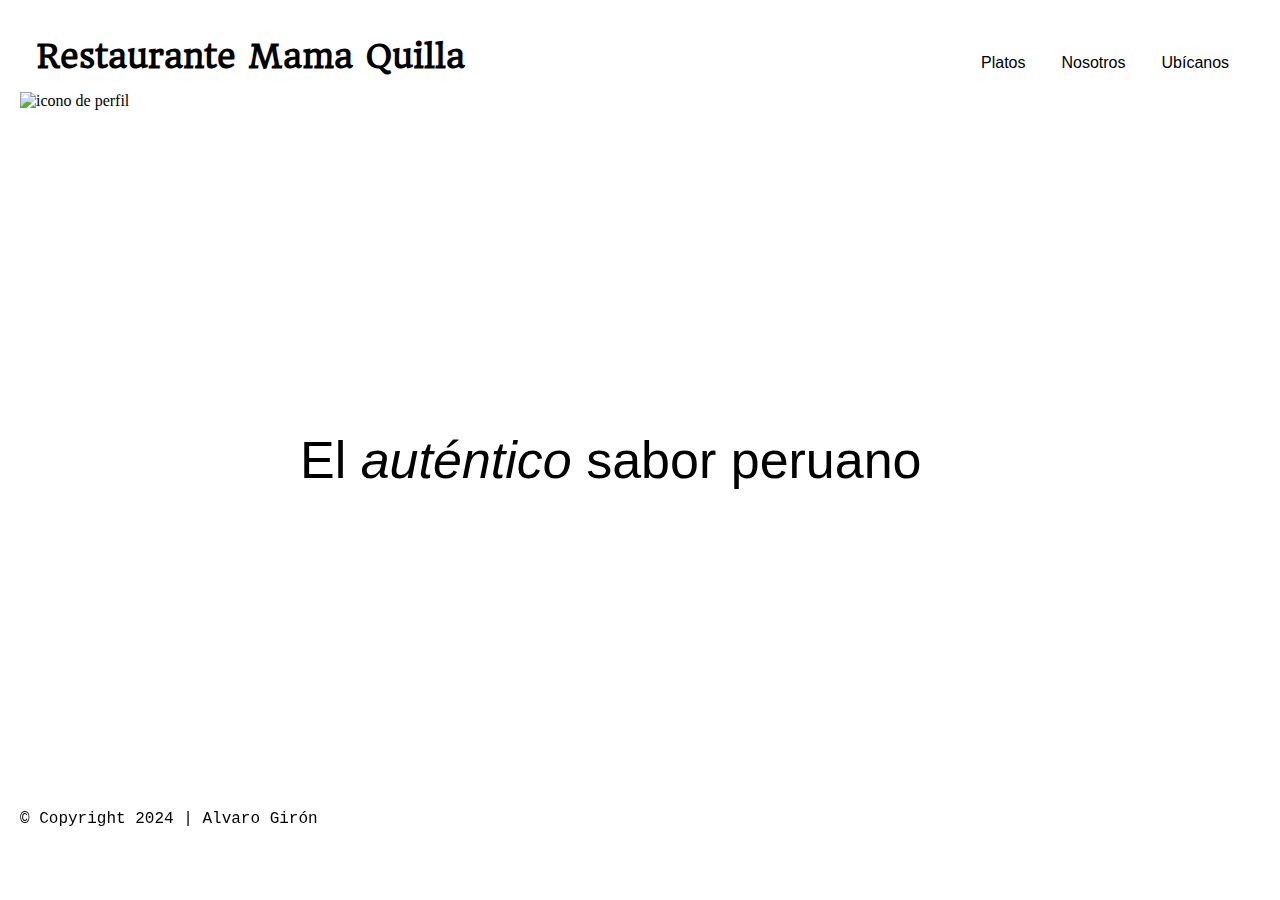
==== index.html @ 73ae70e5 "Se implemento SASS" ====
<!DOCTYPE html>
<html lang="en">
<head>
    <meta charset="UTF-8">
    <meta name="viewport" content="width=device-width, initial-scale=1.0">
    <title>Restaurante Peruano</title>
    <link rel="icon" type="image/x-icon" href="./resources/img/FlagofPeru_6428.ico">
    <link rel="stylesheet" href="./resources/styles/css/estilos.css">
    <link rel="preconnect" href="https://fonts.googleapis.com">
<link rel="preconnect" href="https://fonts.gstatic.com" crossorigin>
<link href="https://fonts.googleapis.com/css2?family=Headland+One&display=swap" rel="stylesheet">
</head>
<body>
    <header>
        <nav>
            <div class="nombreEmpresa"><a href="#"><h1>Restaurante Mama Quilla</h1></a></div>
            <ul>
                <li><a href="./pages/platos.html">Platos</a></li>
                <li><a href="./pages/nosotros.html">Nosotros</a></li>
                <li><a href="./pages/ubicanos.html">Ubícanos</a></li>
            </ul>
            <a href="./pages/perfil.html" target="_blank"><img src="./resources/img/profile_icon64.png" alt="icono de perfil"></a>
        </nav>
    </header>
    <div class="fondo"></div>
    <main>
        <!--img src="./resources/img/lomoSaltado.png"-->
        <p>El <em>auténtico</em> sabor peruano</p>
    </main>
    <footer>
        <p>© Copyright 2024 | Alvaro Girón</p>
    </footer>
</body>
</html>
---- resources/styles/css/estilos.css ----
* {
  margin: 0;
  padding: 0;
  box-sizing: border-box;
}

header {
  margin: 20px;
}

h1 {
  font-family: "Headland One", serif;
}

h2 {
  margin: 20px;
  text-align: center;
}

.nombreEmpresa {
  margin: 1em;
  display: inline-block;
  padding-right: 15em;
}

ul {
  display: inline-block;
  padding-left: 15em;
}

nav li {
  display: inline-block;
  list-style: none;
  margin: 1em;
  font-family: "Segoe UI", Tahoma, Geneva, Verdana, sans-serif;
}

a {
  text-decoration: none;
  color: black;
}

.fondo {
  z-index: 0;
  margin: 20px;
  width: 1280px;
  height: 720px;
  background-image: url("../../img/lomoSaltado.png");
  background-repeat: no-repeat;
  background-size: 100% 100%;
  opacity: 40%;
  position: fixed;
}

main {
  z-index: 0;
  opacity: 100%;
}
main p {
  font-family: "Franklin Gothic Medium", "Arial Narrow", Arial, sans-serif;
  padding: 300px;
  font-size: 52px;
}
main article {
  margin: 10px;
  display: inline-block;
}
main article p {
  font-size: 18px;
  padding: 0px;
}
main article img {
  height: 200px;
}

.platos1 {
  display: flex;
  flex-direction: row;
  flex-wrap: wrap;
}

.platos2 {
  display: flex;
  flex-direction: row;
  flex-wrap: wrap;
}

footer {
  position: fixed;
  margin: 20px;
  fill: purple;
  border-width: 2px;
  border-color: black;
}
footer p {
  font-family: "Courier New", Courier, monospace;
  font-size: 30;
}

.restaurantes {
  border-top: 2px solid black;
  border-bottom: 2px solid black;
  height: 80%;
  margin: 20px auto;
  display: grid;
  grid-template-columns: repeat(2, 1fr);
  grid-template-rows: repeat(2, 1fr);
}
.restaurantes article {
  margin: 50px;
  text-align: center;
  opacity: 50%;
}
.restaurantes article:hover {
  margin: 50px;
  opacity: 100%;
}

.historia figure {
  width: 29%;
  height: auto;
  display: inline-block;
  vertical-align: middle;
}
.historia p {
  width: 70%;
  font-family: Verdana, Geneva, Tahoma, sans-serif;
  display: inline-block;
  text-align: center;
}

iframe {
  margin-left: 40%;
  margin-right: 60%;
  margin-top: 10px;
  margin-bottom: 20px;
}

form {
  display: inline-block;
  margin-left: 50%;
  margin-right: 50%;
}

fieldset {
  padding: 10px;
  max-width: 100px;
}

label {
  display: block;
  margin: 3px;
}

input {
  margin: 3px;
}

.container {
  width: 100vw;
  height: 100vh;
  display: grid;
  grid-template-columns: 1.5fr 1.5fr 1fr;
  grid-template-rows: 1fr 1.5fr 1.5fr 1.5fr 1fr;
  grid-auto-columns: 1fr;
  gap: 0px 0px;
  grid-auto-flow: row;
  grid-template-areas: "header header header" "section-A section-A aside" "section-B section-B aside" "article-1 article-2 aside" "footer footer footer";
  font-family: Arial, Helvetica, sans-serif;
}

.header {
  grid-area: header;
  background: no-repeat url("../../img/adoboDeChancho.png");
  background-position: center;
  background-size: 50% 100%;
  background-color: aqua;
}
.header h2 {
  display: inline;
  background-color: rgba(128, 128, 128, 0.692);
  color: white;
}

.section-A {
  grid-area: section-A;
  background: no-repeat url("../../img/ajiDeGallina.png");
  background-position: center;
  background-size: 50% 100%;
  background-color: blueviolet;
}
.section-A h2 {
  display: inline;
  background-color: rgba(128, 128, 128, 0.692);
  color: white;
}

.section-B {
  grid-area: section-B;
  background: no-repeat url("../../img/bistecALoPobre.png");
  background-position: center;
  background-size: 50% 100%;
  background-color: coral;
}
.section-B h2 {
  display: inline;
  background-color: rgba(128, 128, 128, 0.692);
  color: white;
}

.article-1 {
  grid-area: article-1;
  background: no-repeat url("../../img/caldoDeGallina.png");
  background-position: center;
  background-size: 50% 100%;
  background-color: rgb(255, 57, 57);
}
.article-1 h2 {
  display: inline;
  background-color: rgba(128, 128, 128, 0.692);
  color: white;
}

.article-2 {
  grid-area: article-2;
  background: no-repeat url("../../img/cebiche.png");
  background-position: center;
  background-size: 50% 100%;
  background-color: burlywood;
}
.article-2 h2 {
  display: inline;
  background-color: rgba(128, 128, 128, 0.692);
  color: white;
}

.aside {
  grid-area: aside;
  background: no-repeat url("../../img/olluquito.png");
  background-position: center;
  background-size: 100% 50%;
  background-color: fuchsia;
}
.aside h2 {
  display: inline;
  background-color: rgba(128, 128, 128, 0.692);
  color: white;
}

.footer {
  grid-area: footer;
  background: no-repeat url("../../img/pescadoALoMacho.png");
  background-size: cover;
  background-position: center;
  background-size: 50% 100%;
  background-color: darkcyan;
}
.footer h2 {
  display: inline;
  background-color: rgba(128, 128, 128, 0.692);
  color: white;
}

/*# sourceMappingURL=estilos.css.map */
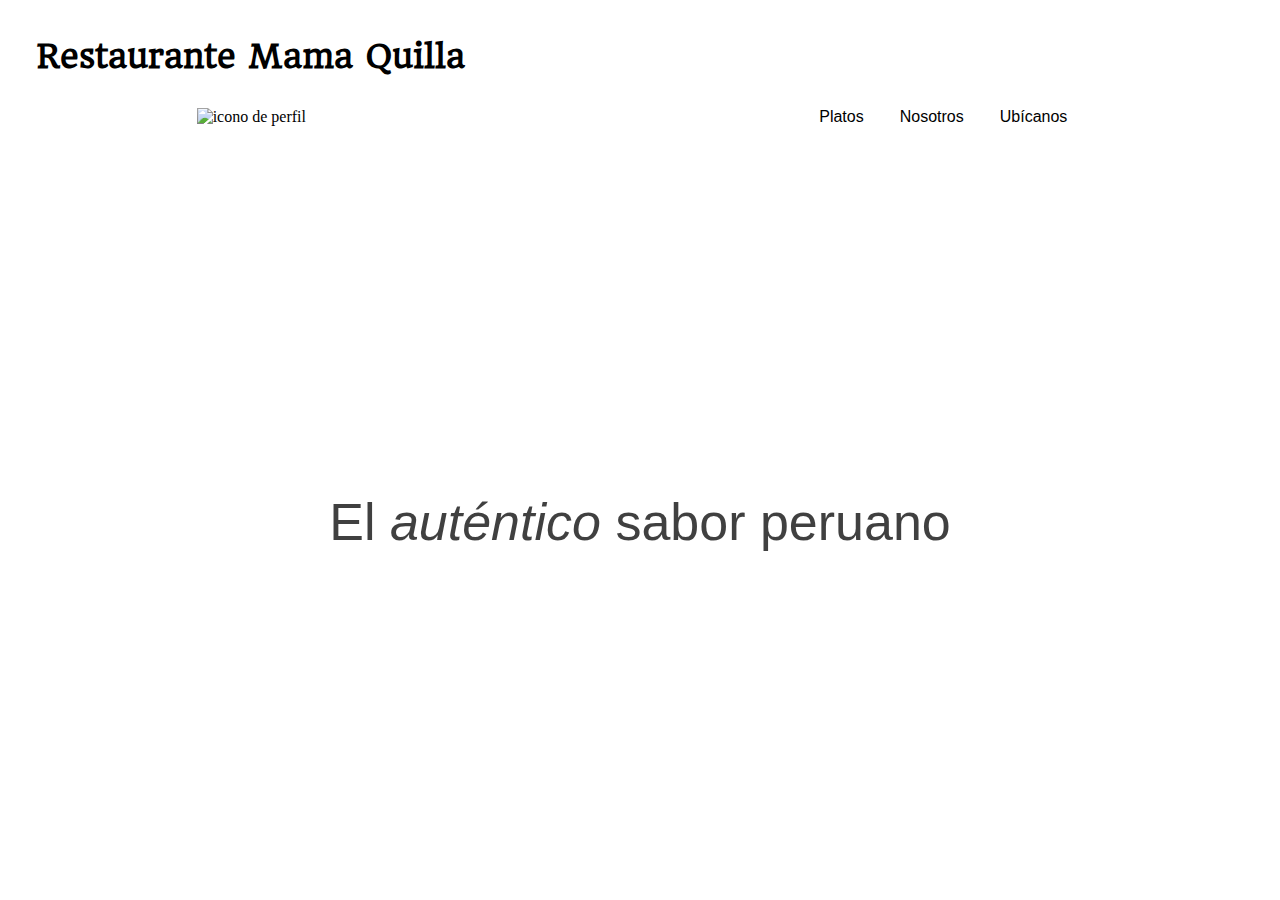
==== commit 9a71a0df: "Se realizaron correcciones" ====
--- a/index.html
+++ b/index.html
@@ -1,5 +1,5 @@
 <!DOCTYPE html>
-<html lang="en">
+<html lang="es">
 <head>
     <meta charset="UTF-8">
     <meta name="viewport" content="width=device-width, initial-scale=1.0">
@@ -7,23 +7,28 @@
     <link rel="icon" type="image/x-icon" href="./resources/img/FlagofPeru_6428.ico">
     <link rel="stylesheet" href="./resources/styles/css/estilos.css">
     <link rel="preconnect" href="https://fonts.googleapis.com">
-<link rel="preconnect" href="https://fonts.gstatic.com" crossorigin>
-<link href="https://fonts.googleapis.com/css2?family=Headland+One&display=swap" rel="stylesheet">
+    <link rel="preconnect" href="https://fonts.gstatic.com" crossorigin>
+    <link href="https://fonts.googleapis.com/css2?family=Headland+One&display=swap" rel="stylesheet">
+    <meta name="description" content="Restaurante peruano - Comida hecha por manos criollas">
+    <meta name="keywords" content="Restaurante, peruano, peru">
 </head>
 <body>
     <header>
         <nav>
             <div class="nombreEmpresa"><a href="#"><h1>Restaurante Mama Quilla</h1></a></div>
-            <ul>
-                <li><a href="./pages/platos.html">Platos</a></li>
-                <li><a href="./pages/nosotros.html">Nosotros</a></li>
-                <li><a href="./pages/ubicanos.html">Ubícanos</a></li>
-            </ul>
+            <div class="correccion1">
+                <div>
+                    <ul>
+                        <li><a href="./pages/platos.html">Platos</a></li>
+                        <li><a href="./pages/nosotros.html">Nosotros</a></li>
+                        <li><a href="./pages/ubicanos.html">Ubícanos</a></li>
+                    </ul>
+                </div>
             <a href="./pages/perfil.html" target="_blank"><img src="./resources/img/profile_icon64.png" alt="icono de perfil"></a>
+            </div>
         </nav>
     </header>
-    <div class="fondo"></div>
-    <main>
+    <main class="fondo">
         <!--img src="./resources/img/lomoSaltado.png"-->
         <p>El <em>auténtico</em> sabor peruano</p>
     </main>
--- a/resources/styles/css/estilos.css
+++ b/resources/styles/css/estilos.css
@@ -5,7 +5,11 @@
 }
 
 header {
-  margin: 20px;
+  padding: 20px;
+  /* position: fixed;
+   display: block;
+   background: white;
+   z-index: 5;*/
 }
 
 h1 {
@@ -15,74 +19,6 @@
 h2 {
   margin: 20px;
   text-align: center;
-}
-
-.nombreEmpresa {
-  margin: 1em;
-  display: inline-block;
-  padding-right: 15em;
-}
-
-ul {
-  display: inline-block;
-  padding-left: 15em;
-}
-
-nav li {
-  display: inline-block;
-  list-style: none;
-  margin: 1em;
-  font-family: "Segoe UI", Tahoma, Geneva, Verdana, sans-serif;
-}
-
-a {
-  text-decoration: none;
-  color: black;
-}
-
-.fondo {
-  z-index: 0;
-  margin: 20px;
-  width: 1280px;
-  height: 720px;
-  background-image: url("../../img/lomoSaltado.png");
-  background-repeat: no-repeat;
-  background-size: 100% 100%;
-  opacity: 40%;
-  position: fixed;
-}
-
-main {
-  z-index: 0;
-  opacity: 100%;
-}
-main p {
-  font-family: "Franklin Gothic Medium", "Arial Narrow", Arial, sans-serif;
-  padding: 300px;
-  font-size: 52px;
-}
-main article {
-  margin: 10px;
-  display: inline-block;
-}
-main article p {
-  font-size: 18px;
-  padding: 0px;
-}
-main article img {
-  height: 200px;
-}
-
-.platos1 {
-  display: flex;
-  flex-direction: row;
-  flex-wrap: wrap;
-}
-
-.platos2 {
-  display: flex;
-  flex-direction: row;
-  flex-wrap: wrap;
 }
 
 footer {
@@ -97,36 +33,77 @@
   font-size: 30;
 }
 
-.restaurantes {
-  border-top: 2px solid black;
-  border-bottom: 2px solid black;
-  height: 80%;
-  margin: 20px auto;
-  display: grid;
-  grid-template-columns: repeat(2, 1fr);
-  grid-template-rows: repeat(2, 1fr);
-}
-.restaurantes article {
-  margin: 50px;
+.nombreEmpresa {
+  margin: 1em;
+  display: inline-block;
+  /*padding-right: 15em;*/
+}
+
+ul {
+  display: inline-block;
+  padding-left: 9em;
+}
+
+nav {
+  width: 100%;
+}
+nav li {
+  display: inline-block;
+  list-style: none;
+  margin: 1em;
+  font-family: "Segoe UI", Tahoma, Geneva, Verdana, sans-serif;
+}
+
+a {
+  text-decoration: none;
+  color: black;
+}
+
+.correccion1 {
+  display: flex;
+  justify-content: space-around;
+  align-items: center;
+  flex-direction: row-reverse;
+}
+
+.fondo {
+  z-index: 0;
+  /*margin: 20px;*/
+  width: 100%;
+  height: 720px;
+  background-image: url("../../img/lomoSaltado.png");
+  background-repeat: no-repeat;
+  background-size: cover;
+  /*opacity: 40%;*/
+  filter: contrast(0.5);
+  display: flex;
+  /*position: fixed;*/
+  background-position: center;
+}
+
+main {
+  z-index: 0;
+  opacity: 100%;
+}
+main p {
+  font-family: "Franklin Gothic Medium", "Arial Narrow", Arial, sans-serif;
   text-align: center;
-  opacity: 50%;
-}
-.restaurantes article:hover {
-  margin: 50px;
-  opacity: 100%;
-}
-
-.historia figure {
-  width: 29%;
-  height: auto;
-  display: inline-block;
-  vertical-align: middle;
-}
-.historia p {
-  width: 70%;
-  font-family: Verdana, Geneva, Tahoma, sans-serif;
-  display: inline-block;
-  text-align: center;
+  /*padding: 300px;*/
+  font-size: 52px;
+  display: block;
+  margin: auto;
+  /*background-position: center;*/
+}
+main article {
+  margin: 10px;
+  display: inline-block;
+}
+main article p {
+  font-size: 18px;
+  padding: 0px;
+}
+main article img {
+  height: 200px;
 }
 
 iframe {
@@ -169,11 +146,23 @@
   font-family: Arial, Helvetica, sans-serif;
 }
 
+.platos1 {
+  display: flex;
+  flex-direction: row;
+  flex-wrap: wrap;
+}
+
+.platos2 {
+  display: flex;
+  flex-direction: row;
+  flex-wrap: wrap;
+}
+
 .header {
   grid-area: header;
   background: no-repeat url("../../img/adoboDeChancho.png");
   background-position: center;
-  background-size: 50% 100%;
+  background-size: cover;
   background-color: aqua;
 }
 .header h2 {
@@ -186,7 +175,7 @@
   grid-area: section-A;
   background: no-repeat url("../../img/ajiDeGallina.png");
   background-position: center;
-  background-size: 50% 100%;
+  background-size: cover;
   background-color: blueviolet;
 }
 .section-A h2 {
@@ -199,7 +188,7 @@
   grid-area: section-B;
   background: no-repeat url("../../img/bistecALoPobre.png");
   background-position: center;
-  background-size: 50% 100%;
+  background-size: cover;
   background-color: coral;
 }
 .section-B h2 {
@@ -212,7 +201,7 @@
   grid-area: article-1;
   background: no-repeat url("../../img/caldoDeGallina.png");
   background-position: center;
-  background-size: 50% 100%;
+  background-size: cover;
   background-color: rgb(255, 57, 57);
 }
 .article-1 h2 {
@@ -225,7 +214,7 @@
   grid-area: article-2;
   background: no-repeat url("../../img/cebiche.png");
   background-position: center;
-  background-size: 50% 100%;
+  background-size: cover;
   background-color: burlywood;
 }
 .article-2 h2 {
@@ -252,7 +241,7 @@
   background: no-repeat url("../../img/pescadoALoMacho.png");
   background-size: cover;
   background-position: center;
-  background-size: 50% 100%;
+  background-size: cover;
   background-color: darkcyan;
 }
 .footer h2 {
@@ -261,4 +250,55 @@
   color: white;
 }
 
+.restaurantes {
+  border-top: 2px solid black;
+  border-bottom: 2px solid black;
+  height: 80%;
+  margin: 20px auto;
+  display: grid;
+  grid-template-columns: repeat(2, 1fr);
+  grid-template-rows: repeat(2, 1fr);
+}
+.restaurantes article {
+  margin: 50px;
+  text-align: center;
+  opacity: 50%;
+}
+.restaurantes article:hover {
+  margin: 50px;
+  opacity: 100%;
+}
+
+@media (width < 400px) {
+  .restaurantes {
+    grid-template-columns: repeat(1, 1fr);
+    grid-template-rows: repeat(1, 1fr);
+  }
+}
+.historia figure {
+  width: 29%;
+  height: auto;
+  display: inline-block;
+  vertical-align: middle;
+}
+.historia p {
+  width: 70%;
+  font-family: Verdana, Geneva, Tahoma, sans-serif;
+  display: inline-block;
+  text-align: center;
+}
+
+@media (width < 400px) {
+  figure {
+    width: 350px;
+  }
+  p {
+    width: 350px;
+  }
+  iframe {
+    margin: auto;
+    width: 150px;
+  }
+}
+
 /*# sourceMappingURL=estilos.css.map */
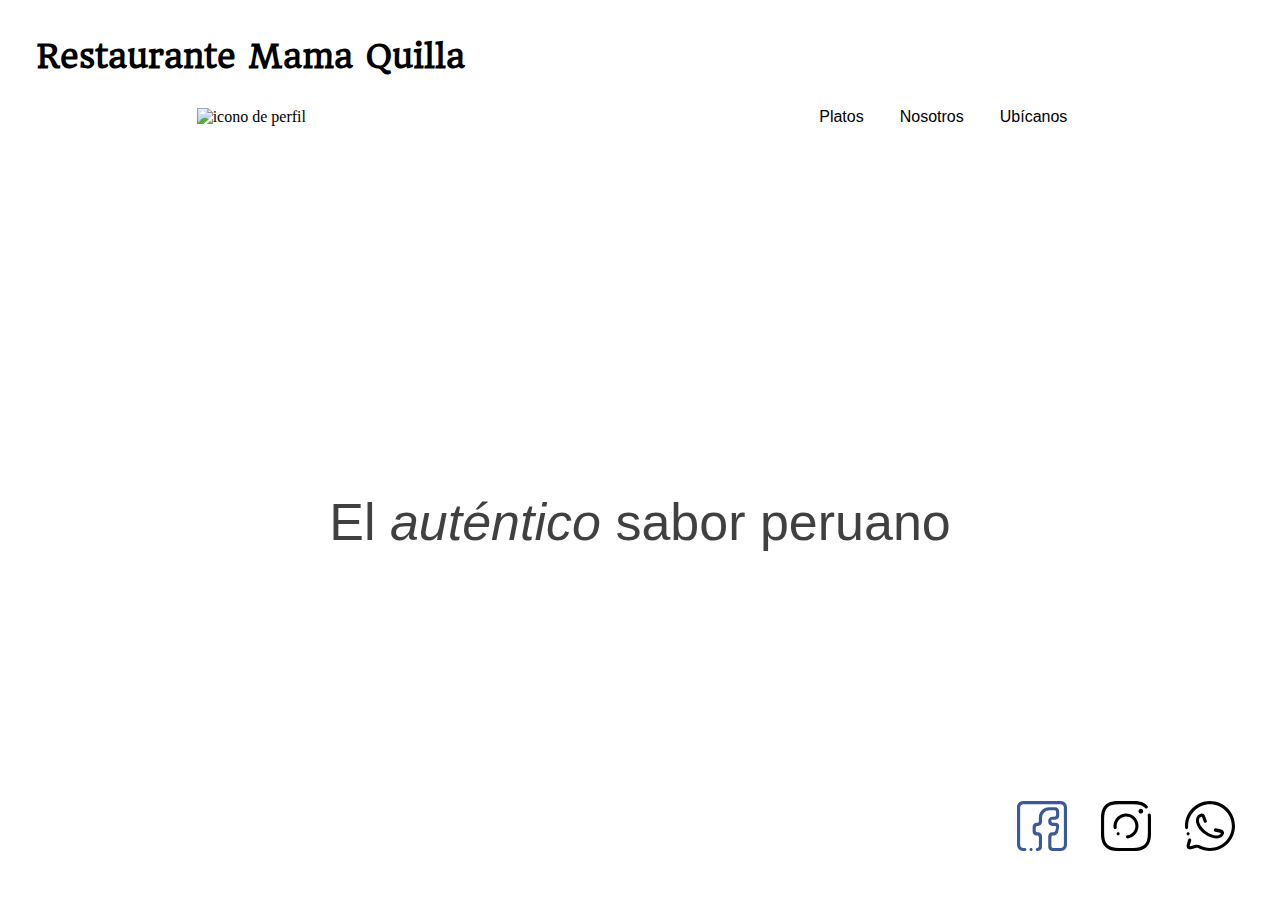
==== commit 7476a755: "Se logro agregar enlaces a redes sociales" ====
--- a/index.html
+++ b/index.html
@@ -34,6 +34,11 @@
     </main>
     <footer>
         <p>© Copyright 2024 | Alvaro Girón</p>
+        <div class="redes">
+            <a href="http://www.facebook.com"><img src="resources/img/facebook-logo.svg"></a>
+            <a href="http://www.instagram.com"><img src="resources/img/instagram-logo.svg"></a>
+            <a href="http://web.whatsapp.com"><img src="resources/img/whatsapp-logo.svg"></a>
+        </div>
     </footer>
 </body>
 </html>--- a/resources/styles/css/estilos.css
+++ b/resources/styles/css/estilos.css
@@ -32,6 +32,15 @@
   font-family: "Courier New", Courier, monospace;
   font-size: 30;
 }
+footer .redes {
+  position: fixed;
+  bottom: 30px;
+  right: 30px;
+}
+footer .redes a img {
+  width: 50px;
+  margin: 15px;
+}
 
 .nombreEmpresa {
   margin: 1em;
@@ -67,7 +76,7 @@
 }
 
 .fondo {
-  z-index: 0;
+  z-index: 5;
   /*margin: 20px;*/
   width: 100%;
   height: 720px;
@@ -82,7 +91,7 @@
 }
 
 main {
-  z-index: 0;
+  z-index: 6;
   opacity: 100%;
 }
 main p {
@@ -106,13 +115,12 @@
   height: 200px;
 }
 
-iframe {
-  margin-left: 40%;
-  margin-right: 60%;
-  margin-top: 10px;
-  margin-bottom: 20px;
-}
-
+/*iframe {
+    margin-left: 40%;
+    margin-right: 60%;
+    margin-top: 10px;
+    margin-bottom: 20px;
+}*/
 form {
   display: inline-block;
   margin-left: 50%;
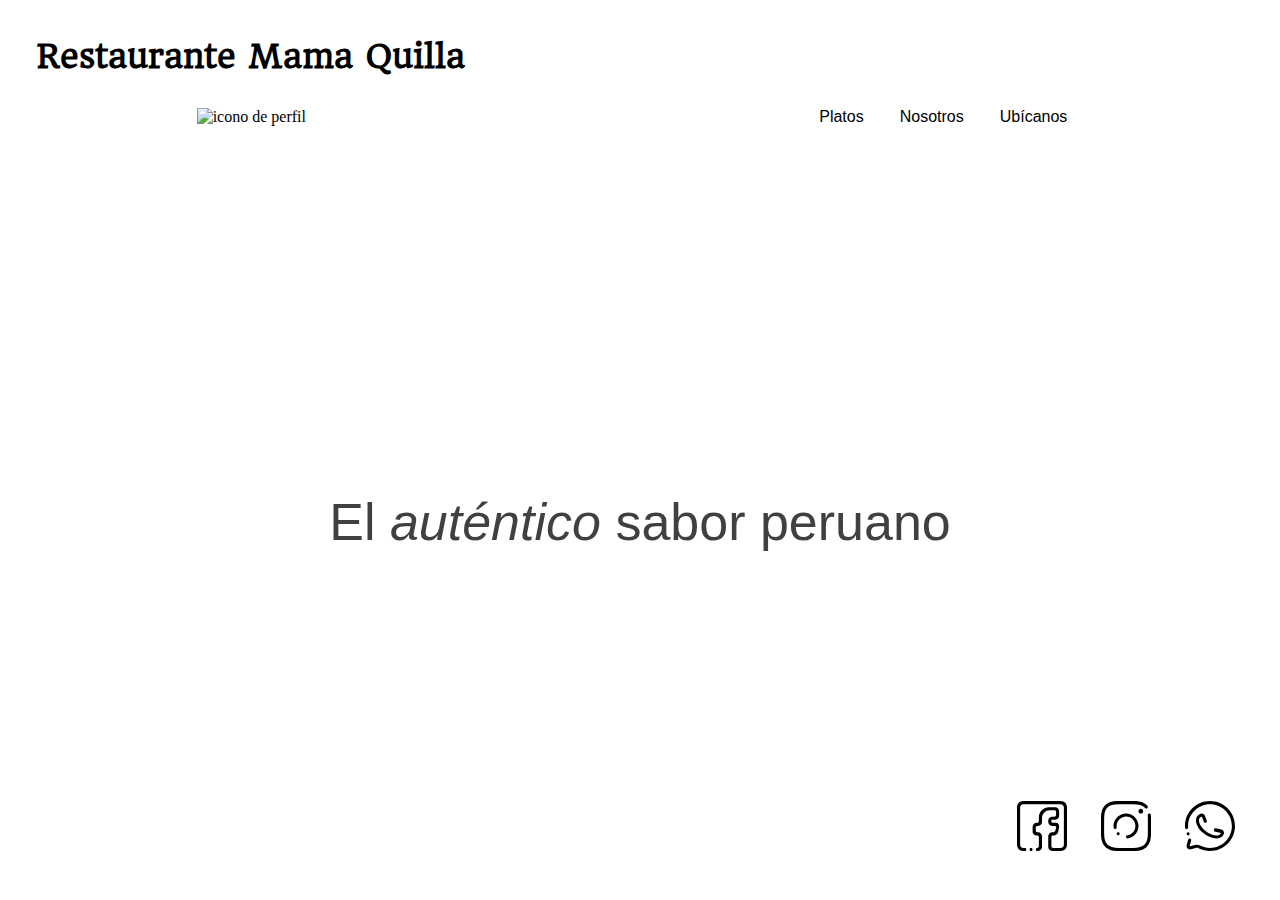
==== commit 3ec6e04e: "Se cambio color logo facebook, se corrigio target a enlaces, se coloco footer con enlaces a pag 404" ====
--- a/index.html
+++ b/index.html
@@ -35,9 +35,9 @@
     <footer>
         <p>© Copyright 2024 | Alvaro Girón</p>
         <div class="redes">
-            <a href="http://www.facebook.com"><img src="resources/img/facebook-logo.svg"></a>
-            <a href="http://www.instagram.com"><img src="resources/img/instagram-logo.svg"></a>
-            <a href="http://web.whatsapp.com"><img src="resources/img/whatsapp-logo.svg"></a>
+            <a target="_blank" href="http://www.facebook.com"><img src="resources/img/facebook-logo.svg"></a>
+            <a target="_blank" href="http://www.instagram.com"><img src="resources/img/instagram-logo.svg"></a>
+            <a target="_blank" href="http://web.whatsapp.com"><img src="resources/img/whatsapp-logo.svg"></a>
         </div>
     </footer>
 </body>
